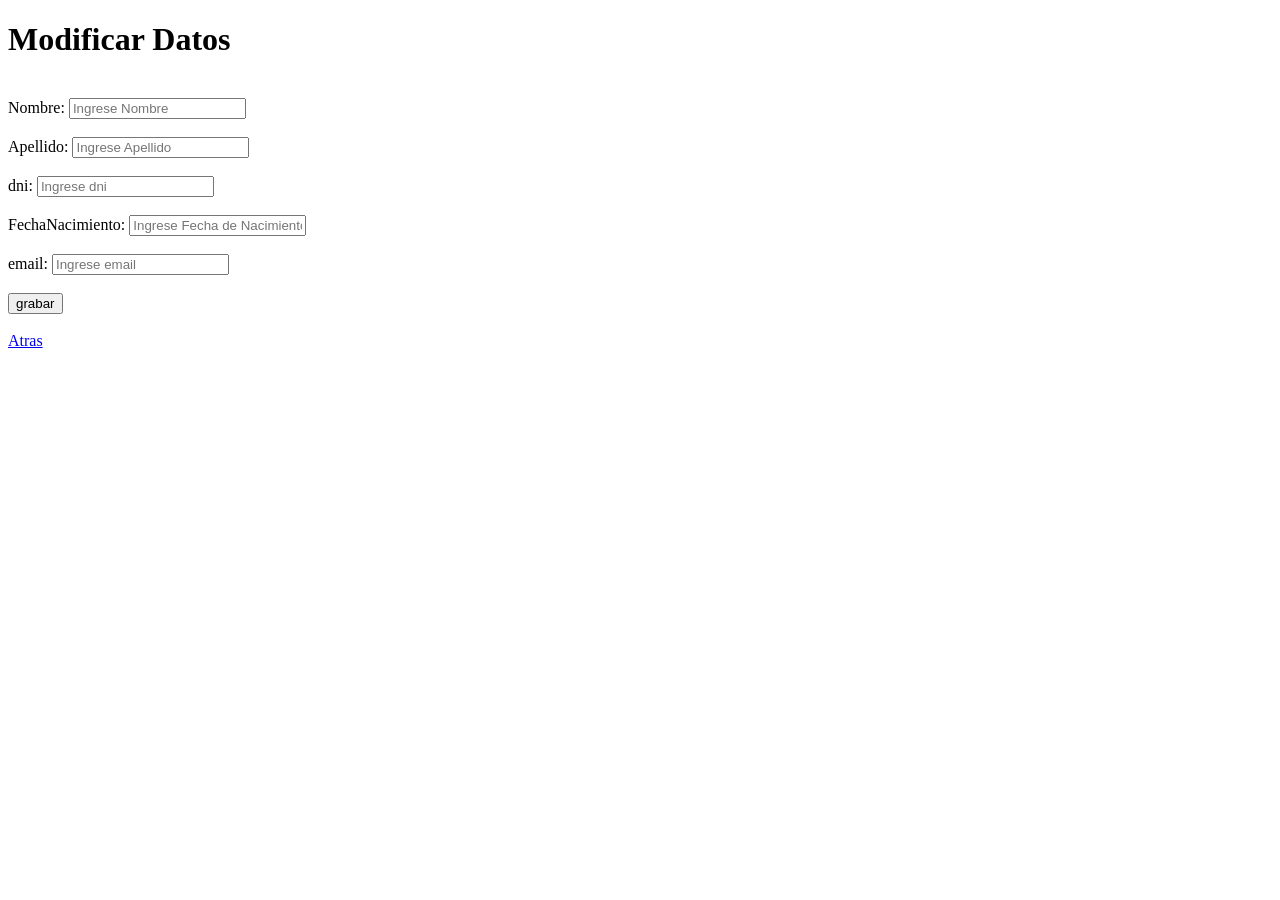
==== public/modificardatos.html @ f36d26f4 "tablasconlinks" ====
<!DOCTYPE html>
<html lang="en">
<head>
    <meta charset="UTF-8">
    <meta name="viewport" content="width=device-width, initial-scale=1.0">
    <title>Document</title>
</head>
<body>
    <h1> Modificar Datos</h1>
    <p id="parametro"> 230 </p>
    <br>
    <label >Nombre: </label>
    <input id="Nombre" type="text" placeholder="Ingrese Nombre" />
    <br>
    <br>
    <label >Apellido: </label>
    <input id="Apellido" type="text" placeholder="Ingrese Apellido" />
    <br>
    <br>
    <label >dni: </label>
    <input id="dni" type="text" placeholder="Ingrese dni">
    <br>
    <br>
    <label >FechaNacimiento: </label>
    <input id="FechaNacimiento" type="text" placeholder="Ingrese Fecha de Nacimiento">
    <br>
    <br>
    <label >email: </label>
    <input id="email" type="text" placeholder="Ingrese email">
    <br>
    <br>
    <button  id="grabar" class="boton-enlace">grabar</button>
    <br>
    <br>

    <a href="#" id="retroceder" href="./index.html" class="boton-enlace">Atras</a>

    <script src="./agregardatos.js"></script>
    
    <script src="./modificardatos.js"></script>
</body>
</html>
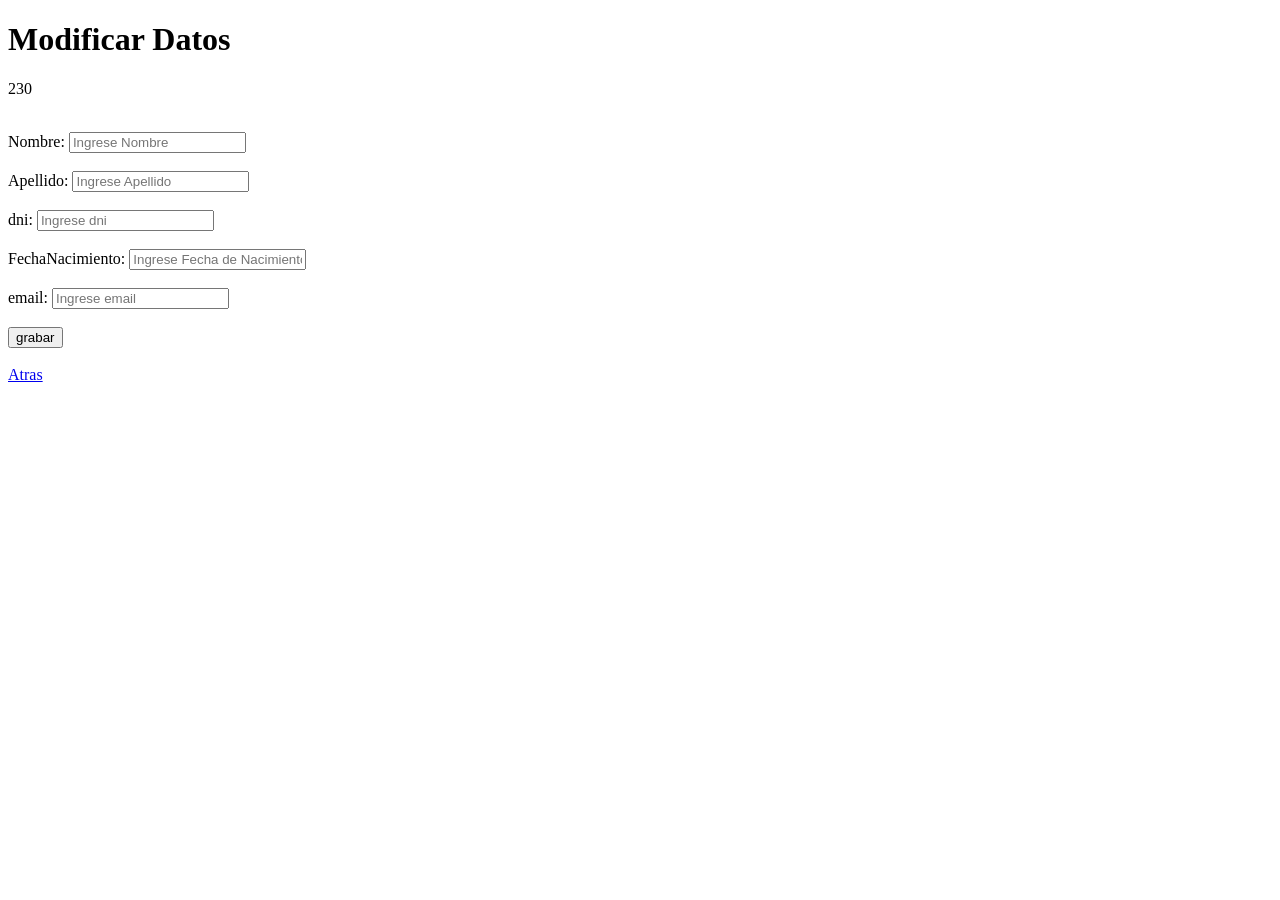
==== commit bf681bd3: "tablaconlink2" ====
--- a/public/modificardatos.html
+++ b/public/modificardatos.html
@@ -3,6 +3,7 @@
 <head>
     <meta charset="UTF-8">
     <meta name="viewport" content="width=device-width, initial-scale=1.0">
+    <link rel="stylesheet" href="./boton.css    ">
     <title>Document</title>
 </head>
 <body>
